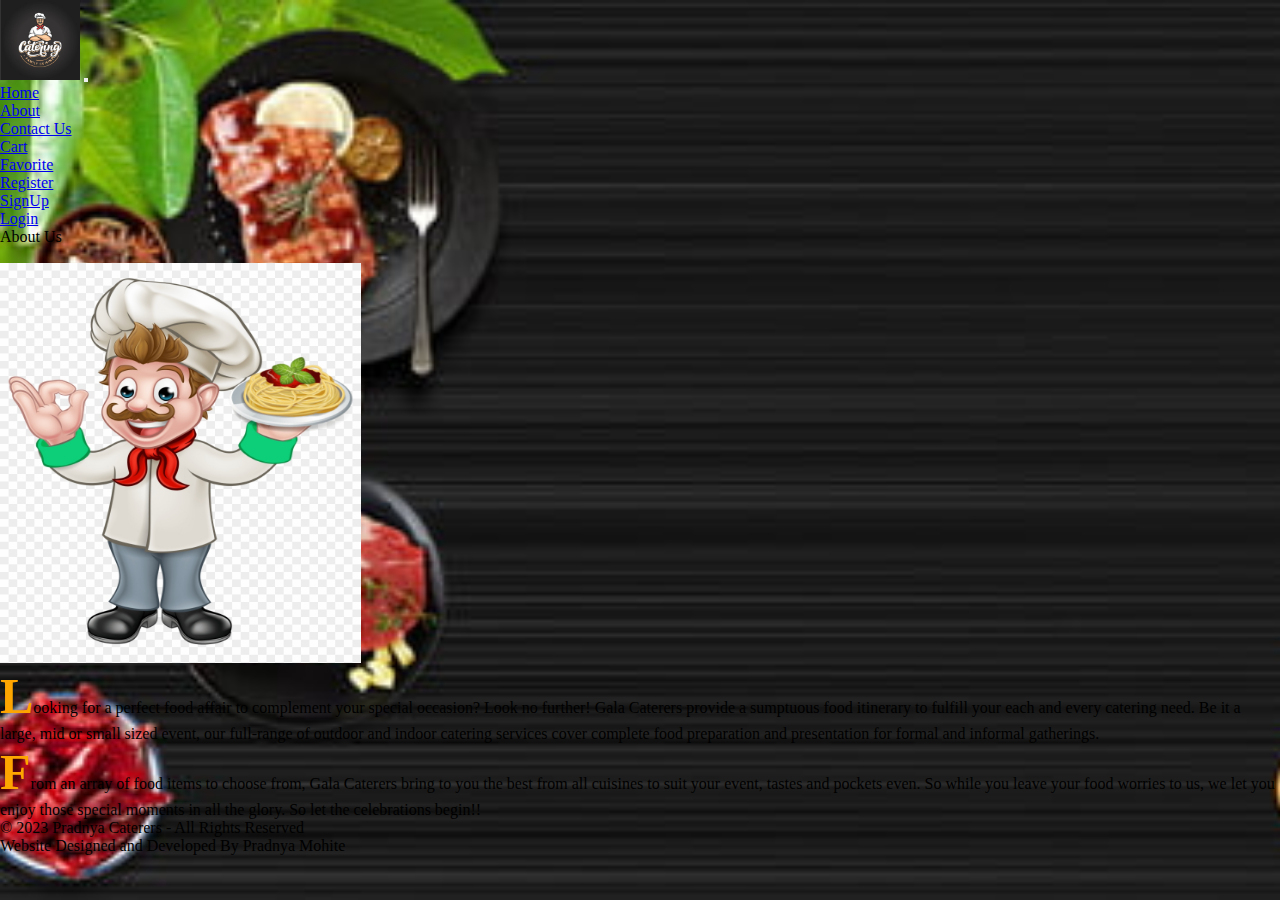
==== about.html @ 2a66dc98 "Work is in process" ====
<!DOCTYPE html>
<html lang="en">
  <head>
    <meta charset="utf-8" />
    <meta name="viewport" content="width=device-width, initial-scale=1" />
    <link
      href="https://cdn.jsdelivr.net/npm/bootstrap@5.0.2/dist/css/bootstrap.min.css"
      rel="stylesheet"
      integrity="sha384-EVSTQN3/azprG1Anm3QDgpJLIm9Nao0Yz1ztcQTwFspd3yD65VohhpuuCOmLASjC"
      crossorigin="anonymous"
    />

    <title>Catering Reservation and Food Ordering Website</title>
    <link rel="stylesheet" href="style.css" />
  </head>
  <body>
    <!-- Navbar Starts Here -->
    <nav class="navbar navbar-expand-lg navbar-dark bg-dark">
      <div class="container-fluid">
        <a class="navbar-brand" href="#"
          ><img
            src="img/logo.jpg"
            width="80px"
            height="80px"
            class="rounded-circle"
        /></a>
        <button
          class="navbar-toggler"
          type="button"
          data-bs-toggle="collapse"
          data-bs-target="#navbarSupportedContent"
          aria-controls="navbarSupportedContent"
          aria-expanded="false"
          aria-label="Toggle navigation"
        >
          <span class="navbar-toggler-icon"></span>
        </button>
        <div class="collapse navbar-collapse" id="navbarSupportedContent">
          <ul class="navbar-nav me-auto mb-2 mb-lg-0">
            <li class="nav-item">
              <a class="nav-link" aria-current="page" href="index.html">Home</a>
            </li>
            <li class="nav-item">
              <a class="nav-link" aria-current="page" href="about.html"
                >About</a
              >
            </li>
            <li class="nav-item">
              <a class="nav-link" aria-current="page" href="contact_us.html"
                >Contact Us</a
              >
            </li>
            <li class="nav-item">
              <a class="nav-link" aria-current="page" href="cart.html">Cart</a>
            </li>
            <li class="nav-item">
              <a class="nav-link" aria-current="page" href="#">Favorite</a>
            </li>
            <li class="nav-item dropdown">
              <a
                class="nav-link dropdown-toggle"
                href="#"
                id="navbarDropdown"
                role="button"
                data-bs-toggle="dropdown"
                aria-expanded="false"
                >Register
              </a>
              <ul class="dropdown-menu" aria-labelledby="navbarDropdown">
                <li><a class="dropdown-item" href="signup.html">SignUp</a></li>
                <li><a class="dropdown-item" href="login.html">Login</a></li>
              </ul>
            </li>
          </ul>
        </div>
      </div>
    </nav>
    <!-- Navbar Ends here -->

    <!-- about section starts here -->
    <div class="container-fluid bg-light">
      <div class="about pb-5">
        <div class="row mt-5 mb-5 pt-5 fs-1 text-primary">
          <div class="col-lg-4"></div>
          <div class="col-lg-4 text-center text-decoration-underline">
            About Us
          </div>
          <div class="col-lg-4"></div>
        </div>

        <div class="row mt-5 mb-5">
          <div class="col-lg-2"></div>
          <div class="col-lg-4">
            <img
              src="img/c1.png"
              width="400px"
              height="400px"
              class="about_us rounded-circle about_img"
            />
          </div>
          <div class="col-lg">
            <p class="mt-5 p-5">
              <span class="letter">L</span>ooking for a perfect food affair to
              complement your special occasion? Look no further! Gala Caterers
              provide a sumptuous food itinerary to fulfill your each and every
              catering need. Be it a large, mid or small sized event, our
              full-range of outdoor and indoor catering services cover complete
              food preparation and presentation for formal and informal
              gatherings.
            </p>
            <p class="p-5">
              <span class="letter">F</span>rom an array of food items to choose
              from, Gala Caterers bring to you the best from all cuisines to
              suit your event, tastes and pockets even. So while you leave your
              food worries to us, we let you enjoy those special moments in all
              the glory. So let the celebrations begin!!
            </p>
          </div>
          <div class="col-lg-2"></div>
        </div>
      </div>
    </div>
    <!-- about section ends here -->

    <!-- footer section starts here -->
    <footer class="mt-3 p-3 bg-secondary text-light">
      <div class="footer-section">
        <div class="row">
          <div class="col-lg-2"></div>
          <div class="col-lg-6">
            &copy; 2023 Pradnya Caterers - All Rights Reserved
          </div>
          <div class="col-lg-4">
            Website Designed and Developed By Pradnya Mohite
          </div>
        </div>
      </div>
    </footer>
    <!-- footer section ends here -->

    <script
      src="https://cdn.jsdelivr.net/npm/bootstrap@5.0.2/dist/js/bootstrap.bundle.min.js"
      integrity="sha384-MrcW6ZMFYlzcLA8Nl+NtUVF0sA7MsXsP1UyJoMp4YLEuNSfAP+JcXn/tWtIaxVXM"
      crossorigin="anonymous"
    ></script>
    <script src="index.js"></script>
  </body>
</html>
---- style.css ----
@import url('https://fonts.googleapis.com/css2?family=Oswald&display=swap');
*{
    margin: 0;
    padding: 0;
    box-sizing: border-box;
}
body{
    background-image: url(img/bg1.jpg);
    background-repeat: no-repeat;
    background-size: cover;
    background-attachment: fixed; 
    position: relative;   
}
.wraper{
    position: absolute;
}
header{
    text-align: center;
    transform: translateY(10px);
    padding: 20px;
}
.search{
    margin-top: 15px;
    box-shadow: 0 0 2px 2px lightgrey;
}
.welcome{
    font-family: 'Oswald', sans-serif;
}
.about-content{
    height: fit-content;
}
.letter{
    font-size: 50px;
    color: orange;
    font-weight: 900;
}

.food{
    background-color: lightgray;
    padding-bottom: 20px;
}
.foodheading{
    color: orangered;
    font-weight: 900;
}
.title_food{
    color: darkred;
    text-decoration: underline;
}
.img{
    height: 280px !important;
    width: 480px;
}
p.text_more{
    transform: translateY(-25px);
    font-weight: bold;
    color: rgb(83, 95, 7);
    background-color: antiquewhite;
    
}
.services{
    background-color: antiquewhite;
    padding-bottom: 20px;
}
.contact_box{
    box-shadow: 0 0 2px;
}
.contact{
    width: 51vh;
    border-radius: 5px;
    height: 40px;
    padding-left: 10px;
    margin-left: -40px;
    margin-right: 5px;
}
.contact_page{
    background-color:lightblue;
}
.contact1{
    box-shadow: 0 0 5px;
}
.about_us{
    padding-right: 39px;
    margin-top: 17px;
}
.footer_content{
    position: relative;
    bottom: 0;
    left: 0;
    right: 0;
}
.login-content{
    display: flex;
    justify-content: center;
    align-items: center;
    width: 100%;
    height: 100vh;
}
.login-box{
    position: relative;
    width: 400px;
    height: 450px;
    background-color: white;
    opacity: 0.8;
    border: 2px solid rgba(255, 255, 255, 0.5);
    border-radius: 20px;
    display: flex;
    justify-content: center;
    align-items: center;
}
.login-box1{
    position: relative;
    width: 400px;
    height: 538px;
    background-color: white;
    opacity: 0.8;
    border: 2px solid rgba(255, 255, 255, 0.5);
    border-radius: 20px;
    display: flex;
    justify-content: center;
    align-items: center;
    margin-top: 10px;
}
h2{
    font-size: 2em;
    color: #000;
    text-align: center;
}
.input-box{
position: relative;
width: 310px;
margin: 30px 0;
border-bottom: 2px solid #000;
backdrop-filter: blur(15px);
}
.input-box label{
    position: absolute;
    top: 50%;
    left: 5px;
    transform: translateY(-50%);
    font-size: 1em;
    color: #000;
    pointer-events: none;
}
.input-box input:focus~label,
.input-box input:valid~label{
top: -5px;
}
.input-box input{
    width: 100%;
    height: 50px;
    background: transparent;
    border: none;
    font-size: 1rem;
    color: #000;
    padding: 0 35px 0 5px;
}
.input-box .icon{
position: absolute;
right: 8px;
color: #000;
font-size: 1.2em;
line-height: 57px;
}
.remember-forgot{
    margin: -15px 0 15px;
    font-size: 0.9em;
    color: #000;
    display: flex;
    justify-content: space-between;
}
.remember-forgot label input{
    margin-right: 3px;
}
.remember-forgot a{
    color: #000;
    text-decoration: none;
}
.remember-forgot a:hover{
    text-decoration: underline;
}
.login-button{
    width: 100%;
    height: 40px;
    background-color: #000;
    border: none;
    outline: none;
    border-radius: 40px;
    cursor: pointer;
    font-size: 1em;
    color: #fff;
    font-weight: 500;
}
.register-link{
    color: #000;
    text-decoration: none;
    font-weight: 600;
}
.register-link p a:hover{
    text-decoration: underline;
}
.cart{
    width: 100%;
}


@media (max-width: 400px) {
    .about_us{
        width: -webkit-fill-available;
    }
}
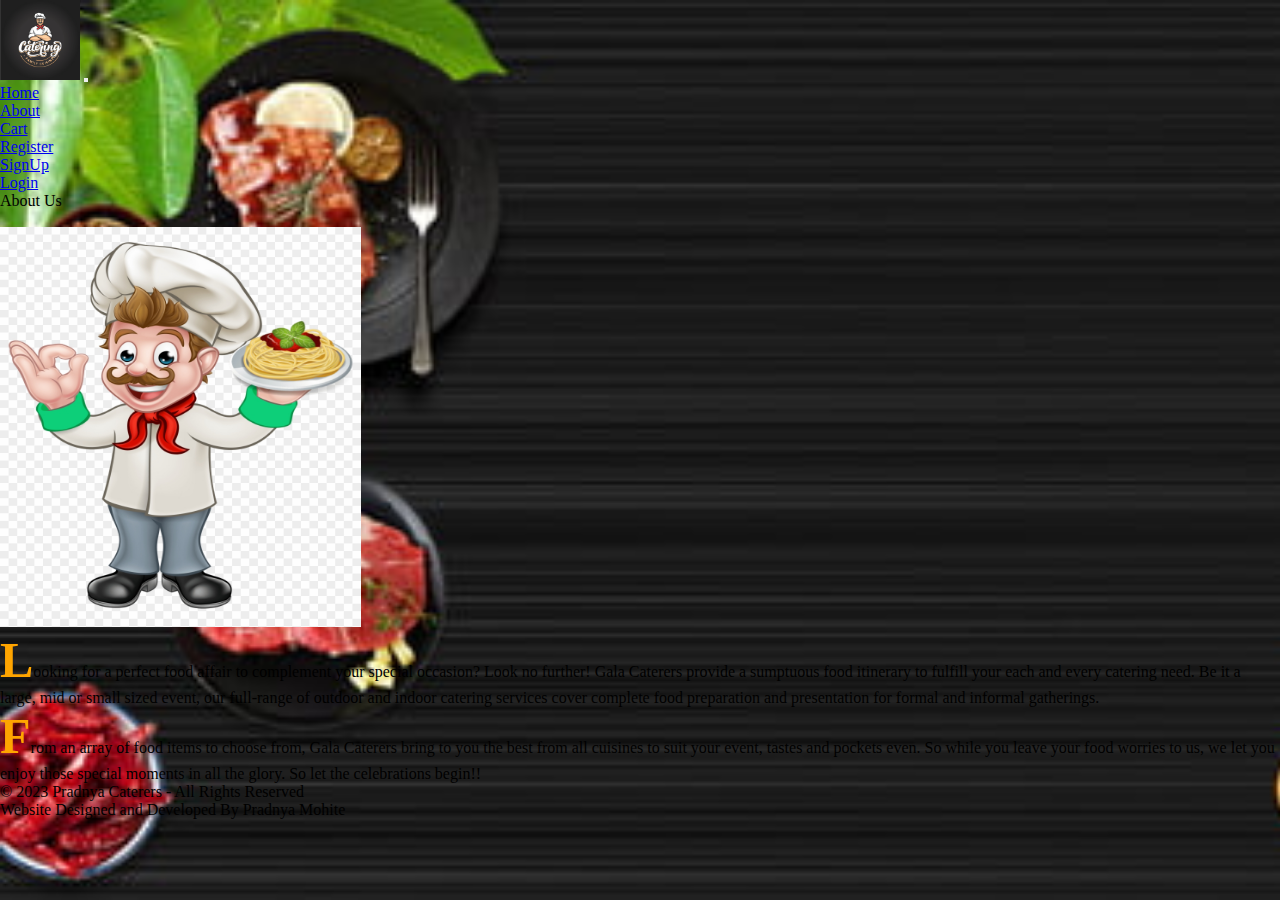
==== commit 17e59fdc: "work is in progress" ====
--- a/about.html
+++ b/about.html
@@ -10,7 +10,7 @@
       crossorigin="anonymous"
     />
 
-    <title>Catering Reservation and Food Ordering Website</title>
+    <title>About Catering Reservation and Food Ordering Website</title>
     <link rel="stylesheet" href="style.css" />
   </head>
   <body>
@@ -46,16 +46,9 @@
               >
             </li>
             <li class="nav-item">
-              <a class="nav-link" aria-current="page" href="contact_us.html"
-                >Contact Us</a
-              >
+              <a class="nav-link" aria-current="page" href="cart1.html">Cart</a>
             </li>
-            <li class="nav-item">
-              <a class="nav-link" aria-current="page" href="cart.html">Cart</a>
-            </li>
-            <li class="nav-item">
-              <a class="nav-link" aria-current="page" href="#">Favorite</a>
-            </li>
+
             <li class="nav-item dropdown">
               <a
                 class="nav-link dropdown-toggle"
--- a/style.css
+++ b/style.css
@@ -203,7 +203,57 @@
     width: 100%;
 }
 
-
+.details{
+    display: flex;
+    justify-content: space-around;
+}
+.details1{
+    display: flex;
+    justify-content: center;
+    align-items: center;
+}
+.input_box{   
+    width: 260px;
+    border: 1px solid black;
+}
+.order{
+    display: flex;
+    justify-content: space-around;
+}
+#product-item-container{
+    display: flex;
+    justify-content: space-around;
+    flex-wrap: wrap;
+}
+.product-item{
+    box-shadow: 0 0 3px black;
+    margin: 10px;
+    display: flex;
+    justify-content: center;
+    flex-direction: column;
+    align-items: center;
+}
+.productname{
+    padding: 10px;
+    font-weight: bold;
+    color: rgb(241, 160, 11);
+    font-size: 18px;
+}
+.price{
+    font-weight: 700;
+}
+.menuslist{
+    height: 100%;
+    width: 100%;
+}
+.add_link{
+    text-decoration: none;
+    color: #fff;
+}
+.cart-action{
+    padding-top: 10px;
+    padding-bottom: 5px;
+}
 @media (max-width: 400px) {
     .about_us{
         width: -webkit-fill-available;
